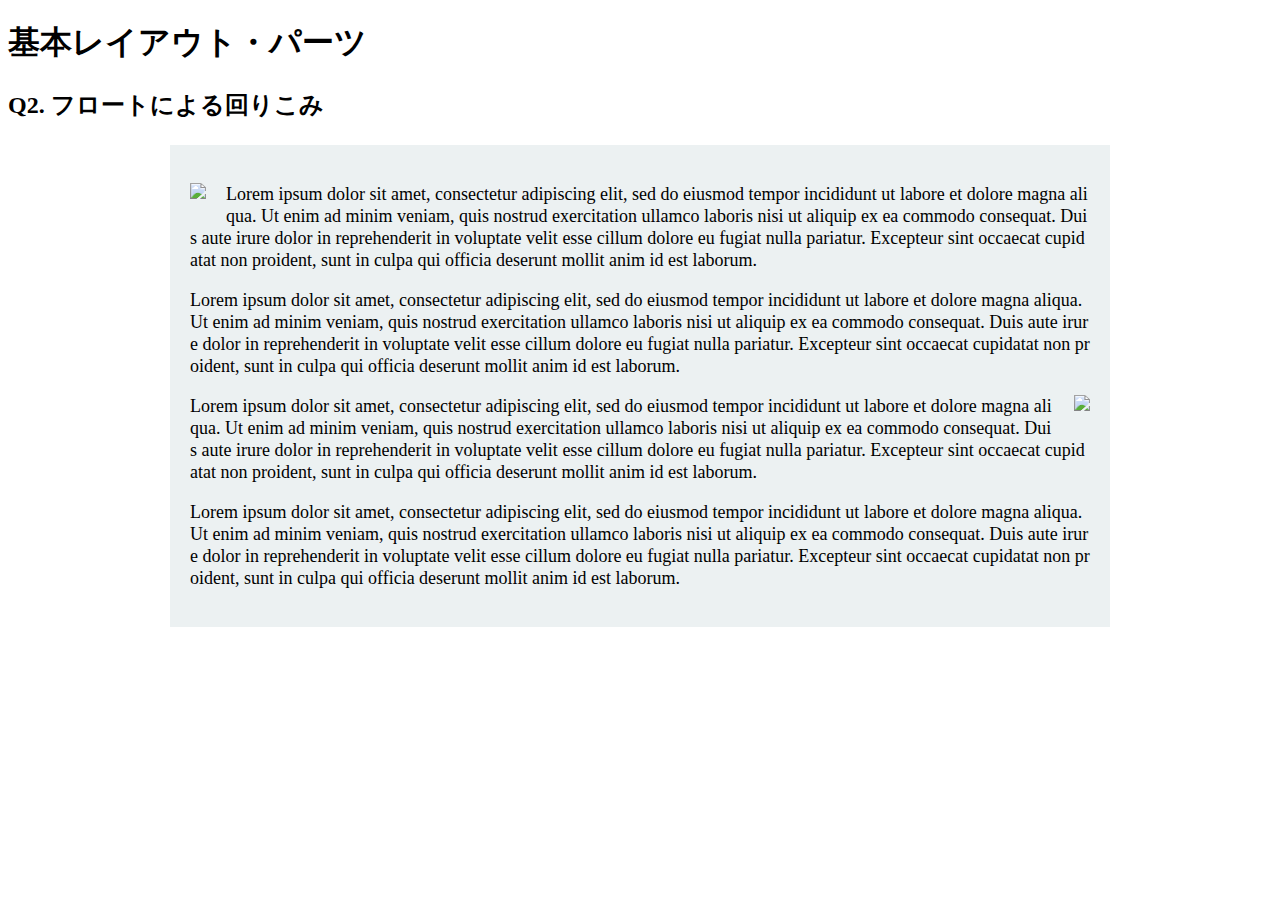
==== layout_parts/q2/index.html @ 6ef0e774 "レイアウトパーツ（前半）のレビューの初回プッシュ" ====
<!DOCTYPE html>
<html>
  <head>
    <meta charset="utf-8">
    <meta http-equiv="X-UA-Compatible" content="IE=edge">
    <meta name="viewport" content="width=device-width, initial-scale=1.0, maximum-scale=1.0, user-scalable=no">
    <meta name="format-detection" content="telephone=no">
    <title>基本レイアウト・パーツ</title>
    <link rel="stylesheet" href="http://gizumo-inc.github.io/sample/front-lesson/layout_parts_new/assets/css/reset.css">
    <link rel="stylesheet" href="http://gizumo-inc.github.io/sample/front-lesson/layout_parts_new/assets/css/base.css">
    <link rel="stylesheet" href="css/style.css">
  </head>
  <body>
    <div class="wrapper">
      <h1 class="title">基本レイアウト・パーツ</h1>
      <h2 class="headline">
        <p class="headline__text">Q2. フロートによる回りこみ</p>
      </h2>
      <div class="box">
        <!-- 回答はクラスq2の要素の中に書いてね -->
        <!-- すでについてるクラスにはstyleを指定しない。styleをつける場合は自分で新たにクラスをつけること -->
        <div class="q2">
          <div class="q2__content__box">

            <div class="q2__content_first_box">
              <img src="http://gizumo-inc.github.io/sample/front-lesson/layout_parts_new/assets/img/q2/thumb_1.jpg" class="balloon"></img>

              <div class="q2__content_first_text">
                  <p>Lorem ipsum dolor sit amet, consectetur adipiscing elit, sed do eiusmod tempor incididunt ut labore et dolore magna aliqua. Ut enim ad minim veniam, quis nostrud exercitation ullamco laboris nisi ut aliquip ex ea commodo consequat. Duis aute irure dolor in reprehenderit in voluptate velit esse cillum dolore eu fugiat nulla pariatur. Excepteur sint occaecat cupidatat non proident, sunt in culpa qui officia deserunt mollit anim id est laborum.</p>
                  <p>Lorem ipsum dolor sit amet, consectetur adipiscing elit, sed do eiusmod tempor incididunt ut labore et dolore magna aliqua. Ut enim ad minim veniam, quis nostrud exercitation ullamco laboris nisi ut aliquip ex ea commodo consequat. Duis aute irure dolor in reprehenderit in voluptate velit esse cillum dolore eu fugiat nulla pariatur. Excepteur sint occaecat cupidatat non proident, sunt in culpa qui officia deserunt mollit anim id est laborum.</p>
              </div>

            </div>
            
            <div class="q2__content_second_box">
              <img src="http://gizumo-inc.github.io/sample/front-lesson/layout_parts_new/assets/img/q2/thumb_2.jpg" class="candy"></img>

              <div class="q2__content_second_text">
                <p>Lorem ipsum dolor sit amet, consectetur adipiscing elit, sed do eiusmod tempor incididunt ut labore et dolore magna aliqua. Ut enim ad minim veniam, quis nostrud exercitation ullamco laboris nisi ut aliquip ex ea commodo consequat. Duis aute irure dolor in reprehenderit in voluptate velit esse cillum dolore eu fugiat nulla pariatur. Excepteur sint occaecat cupidatat non proident, sunt in culpa qui officia deserunt mollit anim id est laborum.</p>
                <p>Lorem ipsum dolor sit amet, consectetur adipiscing elit, sed do eiusmod tempor incididunt ut labore et dolore magna aliqua. Ut enim ad minim veniam, quis nostrud exercitation ullamco laboris nisi ut aliquip ex ea commodo consequat. Duis aute irure dolor in reprehenderit in voluptate velit esse cillum dolore eu fugiat nulla pariatur. Excepteur sint occaecat cupidatat non proident, sunt in culpa qui officia deserunt mollit anim id est laborum.</p>

              </div>
              



            </div>

          </div>
        </div>
        <!-- 回答はクラスq2の要素の中に書いてね -->
      </div>
    </div>
  </body>
</html>
---- layout_parts/q2/css/style.css ----
@charset "UTF-8";

/* 回答はここに書いてね */
.q2__content__box {
  background-color: #ecf1f2;
  width: 940px;
  margin: 0 auto;
  padding: 20px;
  box-sizing: border-box;
}

.q2__content_first_text {
  font-size: 18px;
  line-height: 22px;
  /* 折り返し制御↓ */
  word-break: break-all;
}

.q2__content_second_text {
  font-size: 18px;
  line-height: 22px;
  word-break: break-all;
}

.balloon {
  float: left;
  margin: 0px 20px 10px 0px;
}

.candy {
  float: right;
  margin: 0px 0px 10px 20px ;
}
/* 回答はここに書いてね */
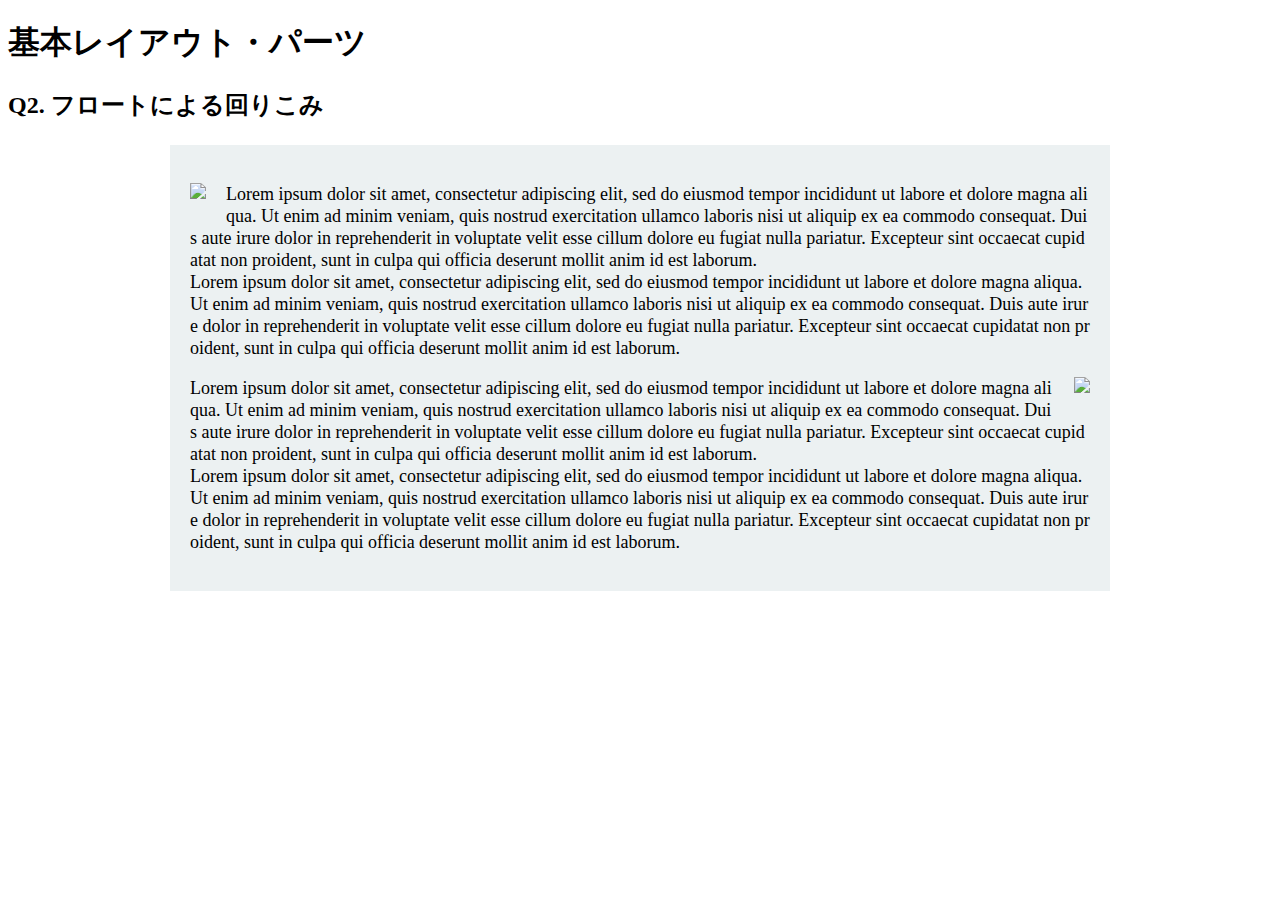
==== commit 47581fbb: "レイアウトパーツ（前半）の2回目のレビュー（修正版）" ====
--- a/layout_parts/q2/index.html
+++ b/layout_parts/q2/index.html
@@ -23,21 +23,19 @@
           <div class="q2__content__box">
 
             <div class="q2__content_first_box">
-              <img src="http://gizumo-inc.github.io/sample/front-lesson/layout_parts_new/assets/img/q2/thumb_1.jpg" class="balloon"></img>
+              <img src="http://gizumo-inc.github.io/sample/front-lesson/layout_parts_new/assets/img/q2/thumb_1.jpg" class="left_img"></img>
 
-              <div class="q2__content_first_text">
-                  <p>Lorem ipsum dolor sit amet, consectetur adipiscing elit, sed do eiusmod tempor incididunt ut labore et dolore magna aliqua. Ut enim ad minim veniam, quis nostrud exercitation ullamco laboris nisi ut aliquip ex ea commodo consequat. Duis aute irure dolor in reprehenderit in voluptate velit esse cillum dolore eu fugiat nulla pariatur. Excepteur sint occaecat cupidatat non proident, sunt in culpa qui officia deserunt mollit anim id est laborum.</p>
-                  <p>Lorem ipsum dolor sit amet, consectetur adipiscing elit, sed do eiusmod tempor incididunt ut labore et dolore magna aliqua. Ut enim ad minim veniam, quis nostrud exercitation ullamco laboris nisi ut aliquip ex ea commodo consequat. Duis aute irure dolor in reprehenderit in voluptate velit esse cillum dolore eu fugiat nulla pariatur. Excepteur sint occaecat cupidatat non proident, sunt in culpa qui officia deserunt mollit anim id est laborum.</p>
+              <div class="q2__content__text">
+                  <p>Lorem ipsum dolor sit amet, consectetur adipiscing elit, sed do eiusmod tempor incididunt ut labore et dolore magna aliqua. Ut enim ad minim veniam, quis nostrud exercitation ullamco laboris nisi ut aliquip ex ea commodo consequat. Duis aute irure dolor in reprehenderit in voluptate velit esse cillum dolore eu fugiat nulla pariatur. Excepteur sint occaecat cupidatat non proident, sunt in culpa qui officia deserunt mollit anim id est laborum.<br>Lorem ipsum dolor sit amet, consectetur adipiscing elit, sed do eiusmod tempor incididunt ut labore et dolore magna aliqua. Ut enim ad minim veniam, quis nostrud exercitation ullamco laboris nisi ut aliquip ex ea commodo consequat. Duis aute irure dolor in reprehenderit in voluptate velit esse cillum dolore eu fugiat nulla pariatur. Excepteur sint occaecat cupidatat non proident, sunt in culpa qui officia deserunt mollit anim id est laborum.</p>
               </div>
 
             </div>
             
             <div class="q2__content_second_box">
-              <img src="http://gizumo-inc.github.io/sample/front-lesson/layout_parts_new/assets/img/q2/thumb_2.jpg" class="candy"></img>
+              <img src="http://gizumo-inc.github.io/sample/front-lesson/layout_parts_new/assets/img/q2/thumb_2.jpg" class="right_img"></img>
 
-              <div class="q2__content_second_text">
-                <p>Lorem ipsum dolor sit amet, consectetur adipiscing elit, sed do eiusmod tempor incididunt ut labore et dolore magna aliqua. Ut enim ad minim veniam, quis nostrud exercitation ullamco laboris nisi ut aliquip ex ea commodo consequat. Duis aute irure dolor in reprehenderit in voluptate velit esse cillum dolore eu fugiat nulla pariatur. Excepteur sint occaecat cupidatat non proident, sunt in culpa qui officia deserunt mollit anim id est laborum.</p>
-                <p>Lorem ipsum dolor sit amet, consectetur adipiscing elit, sed do eiusmod tempor incididunt ut labore et dolore magna aliqua. Ut enim ad minim veniam, quis nostrud exercitation ullamco laboris nisi ut aliquip ex ea commodo consequat. Duis aute irure dolor in reprehenderit in voluptate velit esse cillum dolore eu fugiat nulla pariatur. Excepteur sint occaecat cupidatat non proident, sunt in culpa qui officia deserunt mollit anim id est laborum.</p>
+              <div class="q2__content__text">
+                <p>Lorem ipsum dolor sit amet, consectetur adipiscing elit, sed do eiusmod tempor incididunt ut labore et dolore magna aliqua. Ut enim ad minim veniam, quis nostrud exercitation ullamco laboris nisi ut aliquip ex ea commodo consequat. Duis aute irure dolor in reprehenderit in voluptate velit esse cillum dolore eu fugiat nulla pariatur. Excepteur sint occaecat cupidatat non proident, sunt in culpa qui officia deserunt mollit anim id est laborum.<br>Lorem ipsum dolor sit amet, consectetur adipiscing elit, sed do eiusmod tempor incididunt ut labore et dolore magna aliqua. Ut enim ad minim veniam, quis nostrud exercitation ullamco laboris nisi ut aliquip ex ea commodo consequat. Duis aute irure dolor in reprehenderit in voluptate velit esse cillum dolore eu fugiat nulla pariatur. Excepteur sint occaecat cupidatat non proident, sunt in culpa qui officia deserunt mollit anim id est laborum.</p>
 
               </div>
               
--- a/layout_parts/q2/css/style.css
+++ b/layout_parts/q2/css/style.css
@@ -9,25 +9,19 @@
   box-sizing: border-box;
 }
 
-.q2__content_first_text {
+.q2__content__text {
   font-size: 18px;
   line-height: 22px;
   /* 折り返し制御↓ */
   word-break: break-all;
 }
 
-.q2__content_second_text {
-  font-size: 18px;
-  line-height: 22px;
-  word-break: break-all;
-}
-
-.balloon {
+.left_img {
   float: left;
   margin: 0px 20px 10px 0px;
 }
 
-.candy {
+.right_img {
   float: right;
   margin: 0px 0px 10px 20px ;
 }
